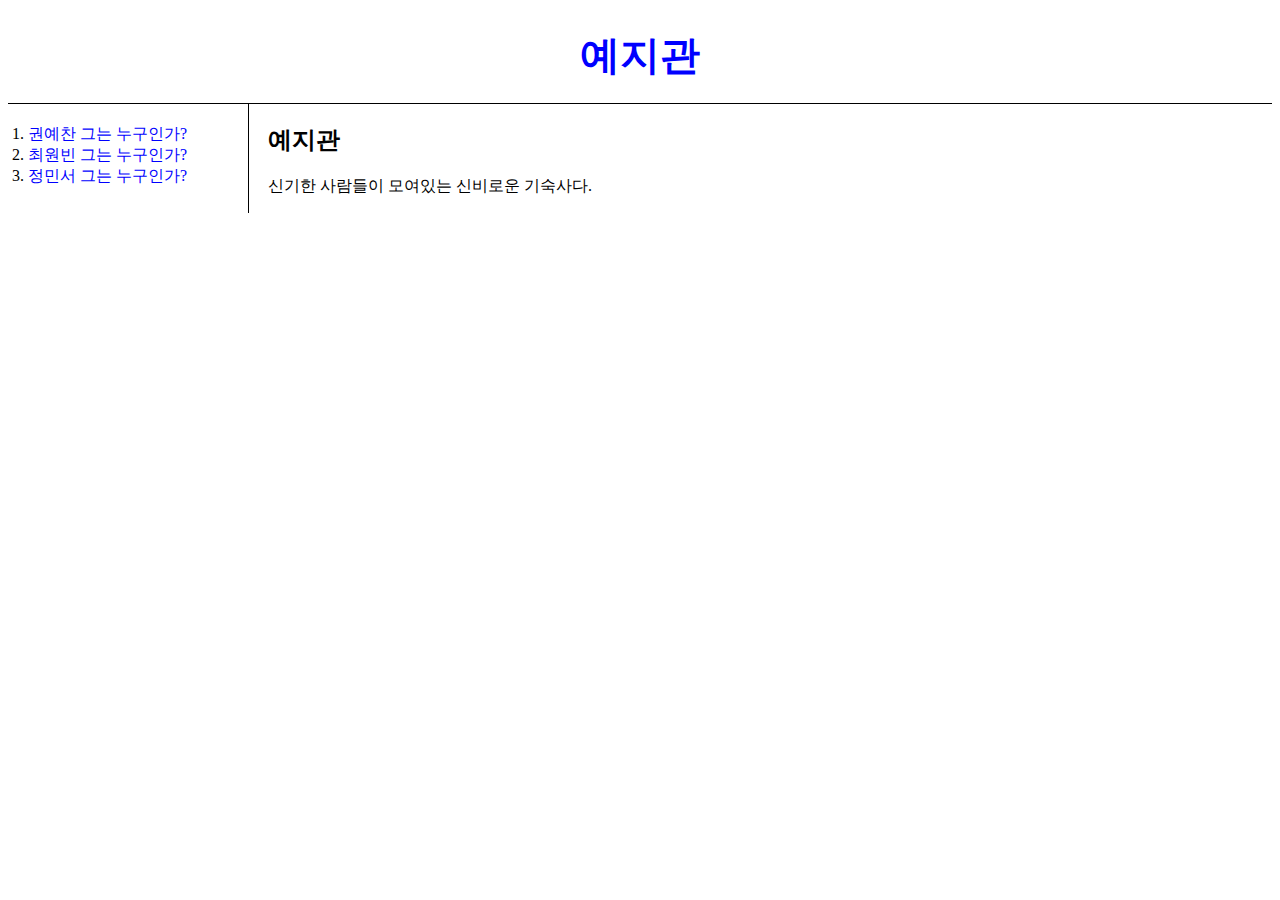
==== index.html @ d2c5ea75 "2019-06-24 HTML~ CSS 학습" ====
<!doctype html>


<html>
  <head>
    <title>예지관 뭐하자는 곳인가?</title>

    <style>
    #article {
      margin-left: 110px;
    }
    a {
      color:blue;
      text-decoration: none;
    }
    h1 {
      font-size:40px;
      text-align:center;
      border-bottom:1px solid black;
      margin:0;
      padding:20px;
    }
    ol {
      border-right:1px solid black;
      width:200px;
      margin:0;
      padding:20px;
    }
    #grid {
      display: grid;
      grid-template-columns:150px 1fr;
    }
    @media(max-width:800px) {
      #grid {
        display:block;
      }
      ol {
        border-right:none;
      }
      h1 {
        border-bottom:none;
      }
      #article {
        margin-left:0px;
      }
    }
    </style>
      <meta charset="utf-8">
        <h1><a href="index.html">예지관</a></h1>
        <div id = "grid">
          <ol>
            <li> <a href="1.html"> 권예찬 그는 누구인가? </a><br> </li>
            <li> <a href="2.html"> 최원빈 그는 누구인가? </a><br> </li>
            <li> <a href="3.html"> 정민서 그는 누구인가? </a><br> </li>
          </ol>
  </head>
  <div id = "article">
<body>
<h2> 예지관 </h2>
  <p> 신기한 사람들이 모여있는 신비로운 기숙사다. </p>
</div>
</div>
</body>
</html>
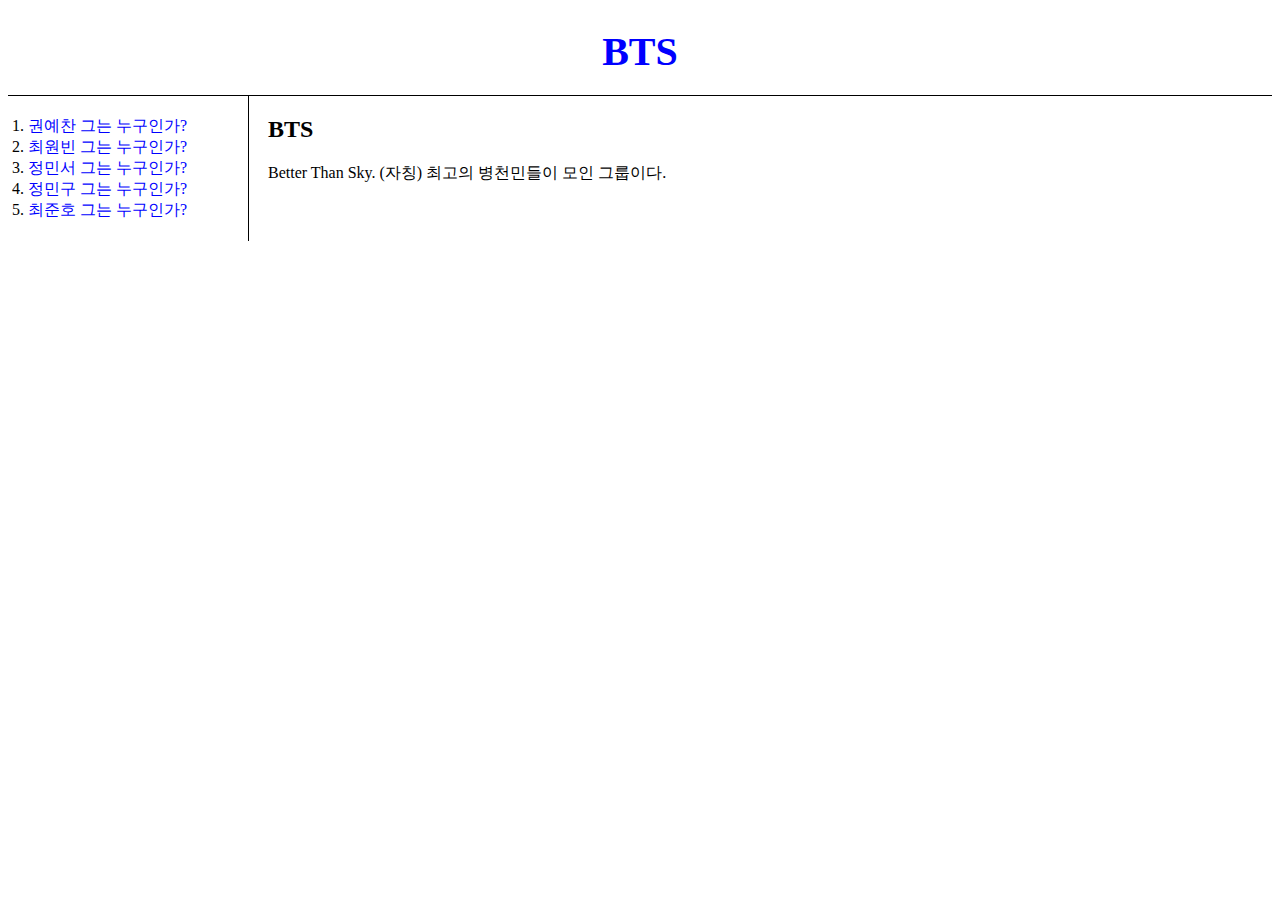
==== commit 593cc7cc: "수정" ====
--- a/index.html
+++ b/index.html
@@ -1,64 +1,25 @@
-<!doctype html>
-
-
-<html>
-  <head>
-    <title>예지관 뭐하자는 곳인가?</title>
-
-    <style>
-    #article {
-      margin-left: 110px;
-    }
-    a {
-      color:blue;
-      text-decoration: none;
-    }
-    h1 {
-      font-size:40px;
-      text-align:center;
-      border-bottom:1px solid black;
-      margin:0;
-      padding:20px;
-    }
-    ol {
-      border-right:1px solid black;
-      width:200px;
-      margin:0;
-      padding:20px;
-    }
-    #grid {
-      display: grid;
-      grid-template-columns:150px 1fr;
-    }
-    @media(max-width:800px) {
-      #grid {
-        display:block;
-      }
-      ol {
-        border-right:none;
-      }
-      h1 {
-        border-bottom:none;
-      }
-      #article {
-        margin-left:0px;
-      }
-    }
-    </style>
-      <meta charset="utf-8">
-        <h1><a href="index.html">예지관</a></h1>
-        <div id = "grid">
-          <ol>
-            <li> <a href="1.html"> 권예찬 그는 누구인가? </a><br> </li>
-            <li> <a href="2.html"> 최원빈 그는 누구인가? </a><br> </li>
-            <li> <a href="3.html"> 정민서 그는 누구인가? </a><br> </li>
-          </ol>
-  </head>
-  <div id = "article">
-<body>
-<h2> 예지관 </h2>
-  <p> 신기한 사람들이 모여있는 신비로운 기숙사다. </p>
-</div>
-</div>
-</body>
-</html>
+<!doctype html>
+<html>
+  <head>
+    <title>What is BTS?</title>
+    <link rel="stylesheet" href="style.css">
+      <meta charset="utf-8">
+        <h1><a href="index.html">BTS</a></h1>
+        <div id = "grid">
+          <ol>
+            <li> <a href="1.html"> 권예찬 그는 누구인가? </a><br> </li>
+            <li> <a href="2.html"> 최원빈 그는 누구인가? </a><br> </li>
+            <li> <a href="3.html"> 정민서 그는 누구인가? </a><br> </li>
+            <li> <a href="4.html"> 정민구 그는 누구인가? </a><br> </li>
+            <li> <a href="5.html"> 최준호 그는 누구인가? </a><br> </li>
+          </ol>
+  </head>
+  <div id = "article">
+<body>
+<h2> BTS </h2>
+  <p> Better Than Sky. (자칭) 최고의 병천민들이 모인 그룹이다.</p>
+    </div>
+    </div>
+    </head>
+  </body>
+</html>
--- a/style.css
+++ b/style.css
@@ -0,0 +1,38 @@
+#article {
+  padding-left: 110px;
+}
+a {
+  color:blue;
+  text-decoration: none;
+}
+h1 {
+  font-size:40px;
+  text-align:center;
+  border-bottom:1px solid black;
+  margin:0;
+  padding:20px;
+}
+ol {
+  border-right:1px solid black;
+  width:200px;
+  margin:0;
+  padding:20px;
+}
+#grid {
+  display: grid;
+  grid-template-columns:150px 1fr;
+}
+@media(max-width:800px) {
+  #grid {
+    display:block;
+  }
+  ol {
+    border-right:none;
+  }
+  h1 {
+    border-bottom:none;
+  }
+  #article {
+    padding-left:0px;
+  }
+}
